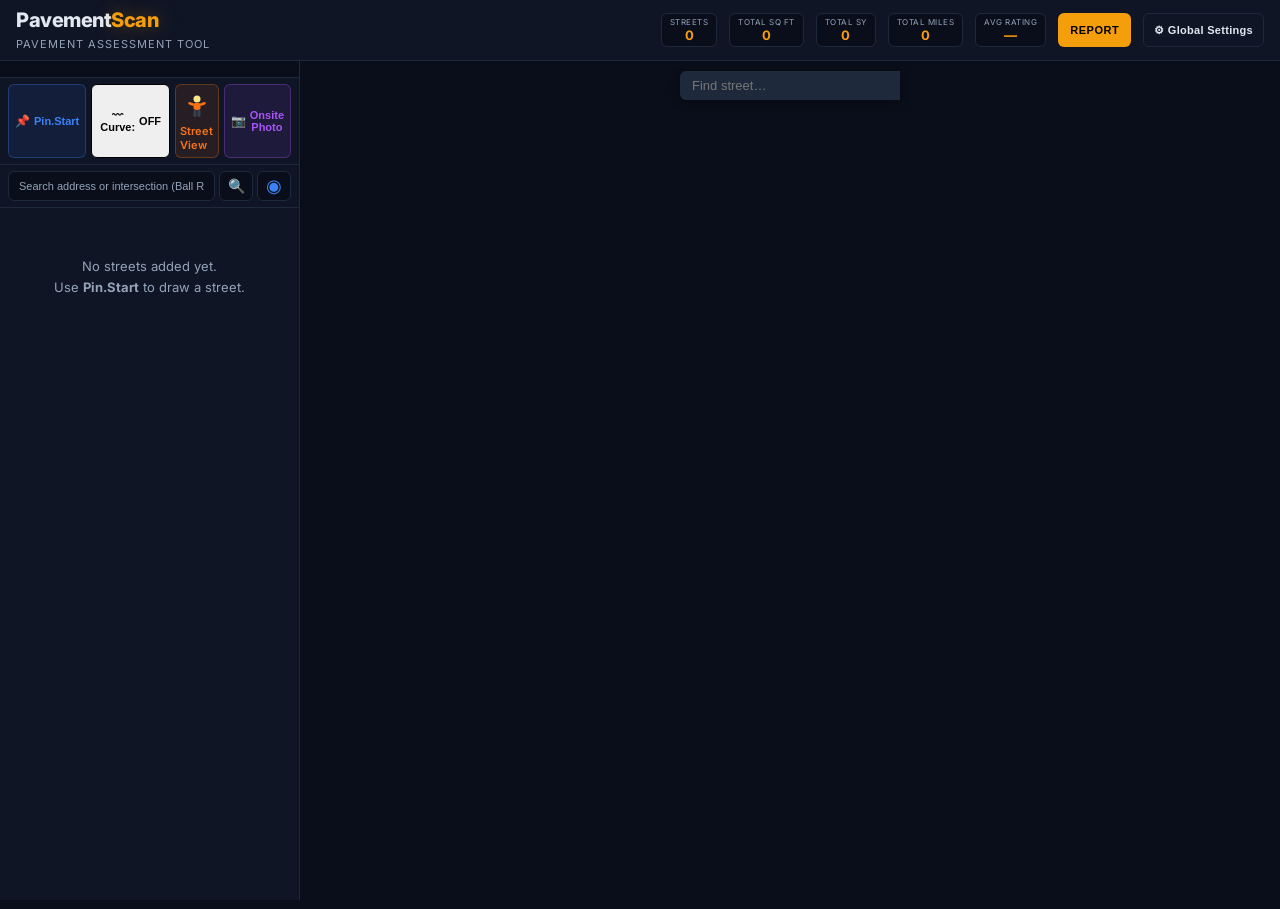
==== index.html @ f08aa3e0 "v260: polyline color updates immediately when scan finishes — no longer requires clicking another st" ====
<!DOCTYPE html>
<html lang="en">
<head>
  <meta charset="UTF-8">
  <meta name="viewport" content="width=device-width, initial-scale=1.0">
  <title>PavementScan</title>
  <link rel="stylesheet" href="style.css?v=184">
  <link rel="preconnect" href="https://fonts.googleapis.com">
  <link href="https://fonts.googleapis.com/css2?family=Inter:wght@400;500;600;700;800&display=swap" rel="stylesheet">
</head>
<body>

  <!-- ─── LOGIN SCREEN ─────────────────────────────────────── -->
  <div id="login-screen">
    <div class="login-box">
      <h2>Pavement<em>Scan</em></h2>
      <p class="login-sub">Pavement Assessment Tool</p>
      <div class="login-form">
        <input type="text" id="login-user" placeholder="Username" autocomplete="username">
        <input type="password" id="login-pass" placeholder="Passcode" autocomplete="current-password" onkeydown="if(event.key==='Enter')doLogin()">
        <div id="login-error" class="login-error hidden">Incorrect username or passcode.</div>
        <button onclick="doLogin()">Enter</button>
      </div>
    </div>
  </div>

  <!-- ─── HEADER ──────────────────────────────────────────── -->
  <header id="app-header">
    <div class="header-left">
      <h1>Pavement<em>Scan</em></h1>
      <span class="header-sub">Pavement Assessment Tool</span>
    </div>
    <div class="header-right">
      <div class="stat-pill" id="stat-streets">
        <span class="stat-label">Streets</span>
        <span class="stat-value" id="total-streets">0</span>
      </div>
      <div class="stat-pill" id="stat-sqft">
        <span class="stat-label">Total Sq Ft</span>
        <span class="stat-value" id="total-sqft">0</span>
      </div>
      <div class="stat-pill" id="stat-sy">
        <span class="stat-label">Total SY</span>
        <span class="stat-value" id="total-sy">0</span>
      </div>
      <div class="stat-pill" id="stat-miles">
        <span class="stat-label">Total Miles</span>
        <span class="stat-value" id="total-miles">0</span>
      </div>
      <div class="stat-pill" id="stat-rating">
        <span class="stat-label">Avg Rating</span>
        <span class="stat-value" id="avg-rating">—</span>
      </div>
      <button class="btn-report" onclick="generateProjectReport()" title="Generate project report">Report</button>
      <button class="btn-global-settings" onclick="openGlobalSettings()" title="Global AI settings">&#9881; Global Settings</button>
    </div>
  </header>

  <!-- ─── REPORT MODAL ───────────────────────────────────── -->
  <div id="report-overlay" class="modal-overlay hidden" onclick="closeReport(event)">
    <div class="modal report-modal" onclick="event.stopPropagation()">
      <button class="btn-close" onclick="closeReport()" style="position:absolute;top:10px;right:14px;">&times;</button>
      <h3 id="report-title">Project Report</h3>
      <div id="report-content" class="report-content">Generating report...</div>
    </div>
  </div>

  <!-- ─── GLOBAL SETTINGS MODAL ───────────────────────────── -->
  <div id="global-settings-overlay" class="modal-overlay hidden" onclick="closeGlobalSettings(event)">
    <div class="modal global-settings-modal" onclick="event.stopPropagation()">
      <button class="btn-close" onclick="closeGlobalSettings()" style="position:absolute;top:10px;right:14px;">&times;</button>
      <h3>&#9881; Global Settings</h3>
      <p class="global-settings-sub">These apply to every project and every scan.</p>
      <div class="form-group" style="margin-top:16px">
        <label>Global AI Instructions</label>
        <p style="font-size:11px;color:var(--text-muted);margin:4px 0 8px">Your personal grading standards — injected into every scan across all projects.</p>
        <textarea id="global-ai-notes-input" class="ai-notes-input" rows="5" placeholder="e.g. Always rate alligator cracking as LVL 4 even if it's a small patch. Faded striping alone is not enough to bump a rating."></textarea>
      </div>
      <div class="modal-actions" style="margin-top:16px">
        <button class="btn-secondary" onclick="closeGlobalSettings()">Cancel</button>
        <button class="btn-primary" onclick="saveGlobalSettings()">Save</button>
      </div>
    </div>
  </div>

  <!-- ─── REFINE AI MODAL ──────────────────────────────────── -->
  <div id="refine-ai-overlay" class="modal-overlay hidden" onclick="closeRefineAIModal(event)">
    <div class="modal refine-ai-modal" onclick="event.stopPropagation()">
      <button class="btn-close" onclick="closeRefineAIModal()" style="position:absolute;top:10px;right:14px;">&times;</button>
      <h3>Refine AI Calibration</h3>
      <div id="refine-ai-loading" class="refine-ai-loading">
        <div class="scan-spinner"></div>
        <p>Analyzing your corrections and generating rules...</p>
      </div>
      <div id="refine-ai-rules" class="hidden"></div>
    </div>
  </div>

  <!-- ─── MAIN LAYOUT ────────────────────────────────────── -->
  <main id="app-main">

    <!-- LEFT PANEL -->
    <aside id="street-panel">
      <div class="project-bar" id="project-selector"></div>
      <div class="quick-actions">
        <button class="qa-btn qa-highlight" id="btn-pin" onclick="startFreeHighlight()" title="Draw a street — click start then end">
          <span class="qa-icon">&#128204;</span> <span id="btn-pin-label">Pin.Start</span>
        </button>
        <button class="qa-btn" id="btn-curve-toggle" onclick="toggleCurveMode()" title="Curve mode — click multiple points along a curved street" style="font-size:11px;padding:4px 8px;">
          〰 Curve: <span id="curve-mode-label">OFF</span>
        </button>
        <div class="qa-btn qa-worker" id="sv-worker" title="Drag onto the map to open Street View">
          <svg width="22" height="32" viewBox="0 0 22 32" fill="none" xmlns="http://www.w3.org/2000/svg">
            <circle cx="11" cy="9" r="3.5" fill="#fde68a"/>
            <rect x="2" y="13.5" width="6" height="2.5" rx="1.25" fill="#f97316" transform="rotate(20,7.5,14.75)"/>
            <rect x="14" y="13.5" width="6" height="2.5" rx="1.25" fill="#f97316" transform="rotate(-20,14.5,14.75)"/>
            <rect x="7.5" y="13" width="7" height="7" rx="2" fill="#f97316"/>
            <rect x="7.5" y="19.5" width="3" height="7.5" rx="1.5" fill="#374151"/>
            <rect x="11.5" y="19.5" width="3" height="7.5" rx="1.5" fill="#374151"/>
          </svg>
          <span>Street View</span>
        </div>
        <button class="qa-btn qa-photo" onclick="startFreePhoto()" title="Take a crack photo">
          <span class="qa-icon">&#128247;</span> Onsite Photo
        </button>
      </div>
      <div id="highlight-bar" class="highlight-bar hidden">
        <span id="highlight-bar-text">Click the START of a street</span>
        <button id="btn-finish-line" class="btn-cancel-highlight" onclick="finishMultiPointDraw()" style="background:#22c55e;color:#fff;display:none">Finish Line</button>
        <button class="btn-cancel-highlight" onclick="cancelHighlight()">Cancel</button>
      </div>
      <div id="order-bar" class="order-bar hidden">
        <div id="order-bar-main" style="display:flex;align-items:center;justify-content:space-between;width:100%;gap:6px">
          <span id="order-bar-text">Click — Stop #1  |  Right-click — half stop</span>
          <button class="btn-cancel-highlight" onclick="cancelOrderMode()">Done</button>
        </div>
        <div id="order-note-row" class="hidden" style="width:100%;margin-top:6px">
          <div id="order-note-label" style="font-size:10px;margin-bottom:4px;opacity:0.8"></div>
          <div style="display:flex;gap:4px">
            <input id="order-note-input" type="text" placeholder="Why this next? (optional)" maxlength="120"
              style="flex:1;background:rgba(245,158,11,0.1);border:1px solid rgba(245,158,11,0.4);border-radius:4px;color:#fff;font-size:11px;padding:4px 7px;outline:none"
              onkeydown="if(event.key==='Enter')saveOrderNote();if(event.key==='Escape')skipOrderNote()">
            <button onclick="saveOrderNote()" style="background:#f59e0b;border:none;color:#000;border-radius:4px;padding:4px 8px;font-size:11px;font-weight:700;cursor:pointer">Save</button>
            <button onclick="skipOrderNote()" style="background:none;border:1px solid rgba(245,158,11,0.4);color:#f59e0b;border-radius:4px;padding:4px 8px;font-size:11px;cursor:pointer">Skip</button>
          </div>
        </div>
      </div>
      <div class="search-bar">
        <input type="text" id="search-input" placeholder="Search address or intersection (Ball Rd &amp; Harbor Blvd)" onkeydown="if(event.key==='Enter')searchLocation()">
        <button class="btn-search" onclick="searchLocation()" title="Search">&#128269;</button>
        <button class="btn-nearme" onclick="goToMyLocation()" title="Near Me">&#9673;</button>
      </div>
      <div id="street-list" class="street-list">
        <div class="empty-state">No streets added yet.<br>Use <strong>Pin.Start</strong> to draw a street.</div>
      </div>
    </aside>

    <!-- CENTER — Map -->
    <section id="map-container">
      <div id="map"></div>
      <div id="map-street-search" style="position:absolute;top:10px;left:50%;transform:translateX(-50%);z-index:5;display:flex;gap:0;">
        <input id="map-street-search-input" type="text" placeholder="Find street…" oninput="mapStreetSearch(this.value)" onkeydown="if(event.key==='Escape'){this.value='';mapStreetSearch('');}else if(event.key==='Enter'){const r=document.querySelector('#map-street-search-results div');if(r)r.click();}" style="width:220px;padding:7px 12px;border-radius:6px 0 0 6px;border:none;background:#1e293b;color:#f1f5f9;font-size:13px;outline:none;box-shadow:0 2px 8px rgba(0,0,0,0.4);">
        <div id="map-street-search-results" style="position:absolute;top:100%;left:0;right:0;background:#1e293b;border-radius:0 0 6px 6px;overflow:hidden;box-shadow:0 4px 12px rgba(0,0,0,0.5);display:none;max-height:240px;overflow-y:auto;"></div>
      </div>
      <div id="streetview-panel" class="hidden">
        <div id="streetview-pano"></div>
        <div class="sv-toolbar">
          <button id="btn-close-sv" class="btn-close-sv" onclick="closeStreetViewPanel()">&#8592; Back to Map</button>
          <div id="sv-snap-btns">
            <button class="btn-sv-snap" onclick="snapStreetView(false)" title="Snap this view as a photo">&#128247; Snap Photo</button>
            <button class="btn-sv-snap btn-sv-snap-rr" onclick="snapStreetView(true)" title="Snap this view as an R&R photo">&#128247; Snap R&amp;R</button>
          </div>
          <button id="btn-sv-replace" class="btn-sv-snap btn-sv-replace hidden" onclick="snapRetake()" title="Replace the scan photo with this view">&#8617; Replace Photo</button>
        </div>
      </div>

  <!-- ─── SV SNAP MODAL ────────────────────────────────────── -->
  <div id="snap-overlay" class="modal-overlay hidden" onclick="closeSnapModal(event)">
    <div class="modal snap-review-modal" onclick="event.stopPropagation()">
      <button class="btn-close" onclick="closeSnapModal()" style="position:absolute;top:10px;right:14px;">&times;</button>
      <h3 id="snap-modal-title">Snap Photo</h3>
      <img id="snap-preview" src="" alt="Snap preview" class="snap-preview-img">
      <div class="form-group" style="margin-top:12px">
        <label>Rating</label>
        <select id="snap-rating">
          <option value="">— No rating —</option>
          <option value="level-1">LVL 1 — Good condition</option>
          <option value="level-2">LVL 2 — Light cracks</option>
          <option value="level-3">LVL 3 — Heavy cracks</option>
          <option value="level-4">LVL 4 — Alligator cracking</option>
        </select>
      </div>
      <div class="form-group">
        <label>Note (optional)</label>
        <textarea id="snap-note" rows="2" placeholder="e.g. Deep crack at driveway approach"></textarea>
      </div>
      <div class="modal-actions">
        <button class="btn-secondary" onclick="closeSnapModal()">Cancel</button>
        <button class="btn-primary" id="snap-save-btn" onclick="saveSnap()">Save to Street</button>
      </div>
    </div>
  </div>
    </section>

    <!-- RIGHT PANEL — Street Detail -->
    <aside id="detail-panel" class="hidden">
      <button class="btn-close" onclick="closeDetailPanel()">&times;</button>
      <div id="detail-content"></div>
    </aside>

  </main>

  <!-- ─── PHOTO LIGHTBOX ───────────────────────────────────── -->
  <div id="photo-lightbox" class="lightbox hidden" onclick="closeLightbox()">
    <div class="lightbox-inner" onclick="event.stopPropagation()">
      <button class="lightbox-close" onclick="closeLightbox()">&times;</button>
      <img id="lightbox-img" src="" alt="">
      <div id="lightbox-label" class="lightbox-label"></div>
      <div class="lightbox-rating">
        <span class="lightbox-rating-label">Rating:</span>
        <select id="lightbox-rating-select" onchange="lightboxSetRating(this.value)">
          <option value="">— Not rated —</option>
          <option value="level-1">LVL 1 — Good</option>
          <option value="level-2">LVL 2 — Light cracks</option>
          <option value="level-3">LVL 3 — Heavy cracks</option>
          <option value="level-4">LVL 4 — Alligator</option>
        </select>
      </div>
      <div id="lightbox-calibration-reason" class="hidden"></div>
      <div id="lightbox-note-row" class="lightbox-note-row hidden">
        <textarea id="lightbox-note-input" class="lightbox-note-input" rows="2" placeholder="Add a note..."></textarea>
        <button class="btn-primary" style="margin-top:6px;width:100%;font-size:12px;padding:7px" onclick="lightboxSaveNote()">Save Note</button>
      </div>
      <div class="lightbox-nav">
        <button id="lightbox-retake" class="lightbox-retake hidden" onclick="lightboxRetakePhoto()" title="Retake Photo">&#8635;</button>
        <button onclick="lightboxNav(-1)">&#8592;</button>
        <span id="lightbox-count"></span>
        <button onclick="lightboxNav(1)">&#8594;</button>
        <button id="lightbox-delete" class="lightbox-delete hidden" onclick="lightboxDeletePhoto()" title="Delete Photo">&#128465;</button>
      </div>
    </div>
  </div>

  <!-- ─── IMPORT STREET LIST MODAL ───────────────────────── -->
  <div id="import-overlay" class="modal-overlay hidden" onclick="closeImportModal(event)">
    <div class="modal" onclick="event.stopPropagation()" style="max-width:480px">
      <button class="btn-close" onclick="closeImportModal()" style="position:absolute;top:10px;right:14px;">&times;</button>
      <h3>&#8595; Import Street List</h3>
      <div class="form-group">
        <label>City &amp; State</label>
        <input type="text" id="import-city" placeholder="e.g. Mill Valley, CA" style="width:100%">
      </div>
      <!-- PDF Drop Zone -->
      <div id="import-drop-zone"
        ondragover="event.preventDefault();this.classList.add('drag-over')"
        ondragleave="this.classList.remove('drag-over')"
        ondrop="handleImportDrop(event)">
        <div id="import-drop-content">
          <span style="font-size:28px">📄</span>
          <div style="font-weight:600;margin:6px 0 2px">Drop PDF here</div>
          <div style="font-size:11px;color:var(--text-muted)">AI will read it and extract the street names</div>
        </div>
        <div id="import-drop-loading" class="hidden" style="text-align:center;padding:8px 0">
          <div class="scan-spinner" style="width:24px;height:24px;border-width:3px;margin:0 auto 8px"></div>
          <div id="import-drop-status" style="font-size:12px;color:var(--text-muted)">Reading PDF…</div>
        </div>
      </div>
      <div style="text-align:center;font-size:11px;color:var(--text-muted);margin:8px 0">— or paste manually —</div>
      <div class="form-group" style="margin-bottom:8px">
        <label id="import-list-label" style="color:var(--text-muted)">Street Names</label>
        <div id="import-review-notice" class="hidden" style="background:rgba(245,158,11,0.12);border:1px solid rgba(245,158,11,0.4);border-radius:6px;padding:8px 10px;margin-bottom:8px;font-size:12px;color:#f59e0b;">
          ✓ AI found these streets. Review the list — delete any that look wrong — then hit <strong>Import Streets</strong>.
        </div>
        <textarea id="import-list" rows="8" placeholder="Elm Ave&#10;Catalpa Ave&#10;Walnut Ave&#10;Miller Ave&#10;..." style="font-size:12px;font-family:monospace"></textarea>
      </div>
      <div id="import-progress" class="hidden" style="margin-bottom:12px">
        <div style="background:var(--bg-dark);border-radius:4px;height:6px;overflow:hidden;margin-bottom:6px">
          <div id="import-progress-bar" style="height:100%;background:#6366f1;width:0%;transition:width 0.3s"></div>
        </div>
        <p id="import-progress-text" style="font-size:11px;color:var(--text-muted);margin:0"></p>
      </div>
      <div class="modal-actions">
        <button class="btn-secondary" onclick="closeImportModal()">Cancel</button>
        <button class="btn-primary" id="import-btn" onclick="runImportList()" style="background:#6366f1;border-color:#6366f1">Import Streets</button>
      </div>
    </div>
  </div>

  <!-- ─── ADD STREET MODAL ────────────────────────────────── -->
  <div id="modal-overlay" class="modal-overlay hidden" onclick="closeModal(event)">
    <div class="modal" onclick="event.stopPropagation()">
      <h3>Add Street</h3>
      <div class="form-group">
        <label for="input-street-name">Street Name</label>
        <input type="text" id="input-street-name" placeholder="e.g. 1200 W Ball Rd, Anaheim, CA">
      </div>
      <div class="form-group">
        <label for="input-length">Length (ft)</label>
        <input type="number" id="input-length" placeholder="e.g. 500">
      </div>
      <p class="form-hint">Width is auto-detected from road type — no need to enter it.</p>
      <div class="form-group">
        <label for="input-notes">Notes (optional)</label>
        <textarea id="input-notes" rows="2" placeholder="Parking lot, residential, etc."></textarea>
      </div>
      <div class="modal-actions">
        <button class="btn-secondary" onclick="closeModal()">Cancel</button>
        <button class="btn-primary" id="btn-save-street" onclick="saveStreet()">Add &amp; Scan</button>
      </div>
    </div>
  </div>

  <!-- ─── NAME STREET PROMPT ────────────────────────────────── -->
  <div id="name-prompt-overlay" class="modal-overlay hidden" onclick="closeNamePrompt(event)">
    <div class="modal" onclick="event.stopPropagation()" style="max-width:340px">
      <h3>Name This Street</h3>
      <p style="font-size:13px;color:var(--text-muted);margin-bottom:12px">What street did you just highlight?</p>
      <div class="form-group">
        <input type="text" id="name-prompt-input" placeholder="e.g. Katella Avenue" onkeydown="if(event.key==='Enter')confirmStreetName()">
      </div>
      <div class="modal-actions">
        <button class="btn-secondary" onclick="closeNamePrompt()">Cancel</button>
        <button class="btn-primary" onclick="confirmStreetName()">Save Name</button>
      </div>
    </div>
  </div>

  <!-- ─── SCANNING MODAL ─────────────────────────────────── -->
  <div id="scan-overlay" class="modal-overlay hidden" style="display:none">
    <div class="modal scan-modal">
      <div class="scan-spinner"></div>
      <h3>Scanning Street View...</h3>
      <p id="scan-status">Pulling imagery and analyzing pavement condition</p>
    </div>
  </div>

  <!-- ─── SCRIPTS ─────────────────────────────────────────── -->
  <script src="app.js?v=228"></script>
  <script async defer
    src="https://maps.googleapis.com/maps/api/js?key=AIzaSyALUzyaUCMmtVah_gcnoe-g2VGeezsPkZ8&callback=initMap&loading=async&libraries=marker">
  </script>

</body>
</html>
---- style.css ----
/* ================================================================
   PAVESCAN — Styles
   Pavement assessment tool for crack seal & slurry seal companies
   ================================================================ */

/* ─── VARIABLES ───────────────────────────────────────────── */
:root {
  --bg-dark: #0a0e1a;
  --bg-card: #111827;
  --bg-panel: #0f1525;
  --border: #1e293b;
  --text: #e2e8f0;
  --text-dim: #94a3b8;
  --accent: #f59e0b;
  --accent-glow: rgba(245, 158, 11, 0.4);
  --green: #22c55e;
  --yellow: #eab308;
  --orange: #f97316;
  --red: #ef4444;
  --radius: 12px;
  --radius-sm: 8px;
}

/* ─── RESET & BASE ────────────────────────────────────────── */
*, *::before, *::after { box-sizing: border-box; margin: 0; padding: 0; }

/* ─── LOGIN SCREEN ─────────────────────────────────────────── */
#login-screen {
  display: none;
  position: fixed;
  inset: 0;
  background: var(--bg-dark);
  z-index: 9999;
  align-items: center;
  justify-content: center;
}
.login-box {
  background: var(--card);
  border: 1px solid var(--border);
  border-radius: 16px;
  padding: 40px 36px;
  width: 320px;
  text-align: center;
  box-shadow: 0 0 40px rgba(59,130,246,0.15);
}
.login-box h2 {
  font-size: 22px;
  font-weight: 800;
  color: var(--text);
  margin-bottom: 4px;
}
.login-box h2 em { color: var(--accent); font-style: normal; }
.login-sub {
  font-size: 12px;
  color: var(--text-dim);
  margin-bottom: 28px;
  letter-spacing: 0.05em;
  text-transform: uppercase;
}
.login-form {
  display: flex;
  flex-direction: column;
  gap: 12px;
}
.login-form input {
  background: var(--bg-dark);
  border: 1px solid var(--border);
  border-radius: 8px;
  color: var(--text);
  padding: 10px 14px;
  font-size: 14px;
  outline: none;
}
.login-form input:focus { border-color: var(--accent); }
.login-form button {
  background: var(--accent);
  color: #000;
  border: none;
  border-radius: 8px;
  padding: 11px;
  font-size: 14px;
  font-weight: 700;
  cursor: pointer;
  margin-top: 4px;
}
.login-form button:hover { opacity: 0.9; }
.login-error {
  color: #ef4444;
  font-size: 12px;
  text-align: center;
}

html {
  height: 100%;
  overflow: hidden;
}
body {
  font-family: 'Inter', system-ui, sans-serif;
  background: var(--bg-dark);
  color: var(--text);
  height: 100%;
  overflow: hidden;
}
::-webkit-scrollbar { width: 5px; }
::-webkit-scrollbar-track { background: transparent; }
::-webkit-scrollbar-thumb { background: rgba(255,255,255,0.12); border-radius: 3px; }

/* ─── HEADER ──────────────────────────────────────────────── */
#app-header {
  display: flex;
  align-items: center;
  justify-content: space-between;
  padding: 8px 16px;
  background: var(--bg-panel);
  border-bottom: 1px solid var(--border);
  flex-wrap: wrap;
  gap: 8px;
}
#app-header h1 {
  font-size: 20px;
  font-weight: 800;
  letter-spacing: -0.5px;
}
#app-header h1 em {
  font-style: normal;
  color: var(--accent);
  text-shadow: 0 0 20px var(--accent-glow);
}
.header-sub {
  font-size: 11px;
  color: var(--text-dim);
  text-transform: uppercase;
  letter-spacing: 1px;
}
.header-right {
  display: flex;
  gap: 12px;
}
.stat-pill {
  display: flex;
  flex-direction: column;
  align-items: center;
  background: var(--bg-dark);
  border: 1px solid var(--border);
  border-radius: 6px;
  padding: 3px 8px;
  min-width: 55px;
}
.stat-label {
  font-size: 8px;
  color: var(--text-dim);
  text-transform: uppercase;
  letter-spacing: 0.5px;
}
.stat-value {
  font-size: 13px;
  font-weight: 700;
  color: var(--accent);
}

/* ─── MAIN LAYOUT ─────────────────────────────────────────── */
#app-main {
  display: flex;
  height: calc(100vh - 52px);
  overflow: hidden;
}

/* ─── STREET PANEL (LEFT) ─────────────────────────────────── */
#street-panel {
  width: 300px;
  min-width: 260px;
  background: var(--bg-panel);
  border-right: 1px solid var(--border);
  display: flex;
  flex-direction: column;
  overflow: hidden;
  height: 100%;
}

/* ─── PANEL TABS ───────────────────────────────────────────── */
.panel-tabs {
  display: flex;
  border-bottom: 1px solid var(--border);
  flex-shrink: 0;
}
.panel-tab {
  flex: 1;
  padding: 10px 0;
  background: none;
  border: none;
  border-bottom: 2px solid transparent;
  color: var(--text-muted);
  font-size: 12px;
  font-weight: 600;
  cursor: pointer;
  letter-spacing: 0.03em;
  transition: color 0.15s, border-color 0.15s;
}
.panel-tab:hover { color: var(--text); }
.panel-tab.active {
  color: var(--accent);
  border-bottom-color: var(--accent);
}
.panel-tab-content {
  display: flex;
  flex-direction: column;
  flex: 1;
  overflow-y: auto;
  min-height: 0;
}
.panel-tab-content.hidden { display: none; }

/* ─── NEEDS PINNING SECTION ────────────────────────────────── */
.needs-pinning-header {
  font-size: 10px;
  font-weight: 700;
  letter-spacing: 0.06em;
  text-transform: uppercase;
  color: #f59e0b;
  padding: 8px 10px 4px;
}
.on-map-header {
  font-size: 10px;
  font-weight: 700;
  letter-spacing: 0.06em;
  text-transform: uppercase;
  color: var(--text-muted);
  padding: 8px 10px 4px;
  border-top: 1px solid var(--border);
}
/* ─── PROJECT SELECTOR ─────────────────────────────────────── */
.project-bar {
  padding: 8px;
  border-bottom: 1px solid var(--border);
  background: var(--bg-dark);
}
.project-row {
  display: flex;
  align-items: center;
  gap: 4px;
}
#project-dropdown {
  flex: 1;
  background: var(--bg-card);
  border: 1px solid var(--border);
  border-radius: 6px;
  padding: 6px 8px;
  color: var(--text);
  font-size: 12px;
  font-weight: 600;
  outline: none;
  cursor: pointer;
  min-width: 0;
}
#project-dropdown:focus { border-color: var(--accent); }
.btn-project-action {
  background: var(--bg-card);
  border: 1px solid var(--border);
  border-radius: 6px;
  color: var(--text-dim);
  font-size: 10px;
  padding: 4px 8px;
  cursor: pointer;
  white-space: nowrap;
  font-weight: 500;
}
.btn-project-action:hover { border-color: var(--accent); color: var(--accent); }
.btn-project-delete:hover { border-color: var(--red); color: var(--red); }
.settings-collapse-bar {
  display: flex;
  justify-content: space-between;
  align-items: center;
  padding: 5px 10px;
  font-size: 11px;
  color: var(--text-dim);
  background: var(--bg-dark);
  border-top: 1px solid var(--border);
  border-bottom: 1px solid var(--border);
  cursor: pointer;
  user-select: none;
}
.settings-collapse-bar:hover { color: var(--accent); }
.advanced-toggle-bar {
  display: flex;
  justify-content: space-between;
  align-items: center;
  padding: 5px 10px;
  font-size: 11px;
  color: var(--text-dim);
  border-top: 1px solid var(--border);
  cursor: pointer;
  user-select: none;
}
.advanced-toggle-bar:hover { color: var(--accent); }
.photo-settings-row {
  display: flex;
  gap: 6px;
  padding: 8px 10px;
  border-bottom: 1px solid var(--border);
}
.photo-setting-card {
  flex: 1;
  background: var(--bg-dark);
  border: 1px solid var(--border);
  border-radius: var(--radius-sm);
  padding: 8px 6px;
  display: flex;
  flex-direction: column;
  align-items: center;
  gap: 6px;
}
.photo-setting-label {
  font-size: 9px;
  color: var(--text-dim);
  text-transform: uppercase;
  letter-spacing: 0.4px;
  white-space: nowrap;
}
.photo-stepper {
  display: flex;
  align-items: center;
  gap: 6px;
}
.photo-step-btn {
  background: var(--bg-dark);
  border: 1px solid var(--border);
  color: var(--text-dim);
  border-radius: 4px;
  width: 20px;
  height: 20px;
  font-size: 13px;
  line-height: 1;
  cursor: pointer;
  display: flex;
  align-items: center;
  justify-content: center;
  flex-shrink: 0;
}
.photo-step-btn:hover { border-color: var(--accent); color: var(--accent); }
.photo-settings-default {
  font-size: 10px;
  color: var(--text-dim);
  padding: 2px 10px 6px;
  opacity: 0.6;
}
.photo-setting-val {
  font-size: 14px;
  font-weight: 700;
  color: var(--accent);
  min-width: 40px;
  text-align: center;
}

.project-toggles {
  display: flex;
  flex-wrap: wrap;
  gap: 6px;
  margin-top: 6px;
}
.ai-notes-row {
  margin-top: 6px;
  display: flex;
  flex-direction: column;
  gap: 4px;
}
.ai-notes-label {
  color: var(--text-dim);
  font-size: 10px;
  font-weight: 500;
}
.ai-notes-input {
  background: var(--bg-dark);
  border: 1px solid var(--border);
  border-radius: 6px;
  color: var(--text);
  font-size: 11px;
  font-family: inherit;
  padding: 6px 8px;
  resize: vertical;
  min-height: 44px;
  outline: none;
  transition: border-color 0.15s;
}
.ai-notes-input:focus { border-color: var(--accent); }
.ai-notes-input::placeholder { color: var(--text-dim); }
/* ─── CALIBRATION ───────────────────────────────────────── */
.calib-bar {
  display: flex;
  align-items: center;
  justify-content: space-between;
  margin-top: 6px;
  padding: 6px 10px;
  background: var(--bg-dark);
  border: 1px solid var(--border);
  border-radius: 6px;
  gap: 8px;
}
.calib-bar-label {
  font-size: 10px;
  color: var(--text-dim);
  flex: 1;
}
.calib-bar-actions { display: flex; gap: 6px; }
.btn-calib-refine, .btn-calib-clear {
  font-size: 10px;
  font-weight: 600;
  padding: 3px 10px;
  border-radius: 4px;
  cursor: pointer;
  border: 1px solid;
  background: none;
}
.btn-calib-refine { border-color: var(--accent); color: var(--accent); }
.btn-calib-refine:hover { background: rgba(99,102,241,0.12); }
.btn-calib-clear { border-color: var(--border); color: var(--text-muted); }
.btn-calib-clear:hover { border-color: #ef4444; color: #ef4444; }
.calib-reason-box {
  background: var(--bg-card);
  border: 1px solid var(--accent);
  border-radius: 8px;
  padding: 10px 12px;
  margin: 8px 0;
  display: flex;
  flex-direction: column;
  gap: 8px;
}
.calib-reason-label { font-size: 11px; color: var(--text-muted); font-weight: 500; }
.calib-reason-input {
  background: var(--bg-dark);
  border: 1px solid var(--border);
  border-radius: 6px;
  color: var(--text);
  font-size: 11px;
  font-family: inherit;
  padding: 6px 8px;
  resize: none;
  outline: none;
}
.calib-reason-input:focus { border-color: var(--accent); }
.calib-reason-actions { display: flex; gap: 8px; }
/* Refine AI modal */
.refine-ai-modal { max-width: 500px; width: 92%; }
.refine-ai-loading { display: flex; flex-direction: column; align-items: center; gap: 12px; padding: 20px 0; }
.refine-ai-loading p { font-size: 13px; color: var(--text-muted); }
.refine-ai-subtitle { font-size: 12px; color: var(--text-muted); margin-bottom: 12px; }
.refine-rule-row {
  display: flex;
  align-items: center;
  gap: 8px;
  margin-bottom: 8px;
}
.refine-rule-input {
  flex: 1;
  background: var(--bg-dark);
  border: 1px solid var(--border);
  border-radius: 6px;
  color: var(--text);
  font-size: 12px;
  font-family: inherit;
  padding: 7px 10px;
  outline: none;
}
.refine-rule-input:focus { border-color: var(--accent); }
.refine-rule-delete {
  background: none;
  border: none;
  color: var(--text-muted);
  cursor: pointer;
  font-size: 14px;
  padding: 4px;
  flex-shrink: 0;
}
.refine-rule-delete:hover { color: #ef4444; }
.refine-ai-actions { display: flex; gap: 10px; margin-top: 14px; }
.toggle-pill {
  flex: 1 1 calc(50% - 3px);
  max-width: calc(50% - 3px);
  display: flex;
  align-items: center;
  justify-content: space-between;
  gap: 6px;
  padding: 5px 10px;
  border-radius: 6px;
  border: 1px solid var(--border);
  cursor: pointer;
  background: var(--bg-card);
  min-width: 0;
  overflow: hidden;
}
.toggle-pill:hover { border-color: var(--accent); }
.toggle-pill-full { flex: 1 1 100%; width: 100%; max-width: 100%; }
.model-pill { flex: 1 1 100%; max-width: 100%; }
.model-pill .toggle-label { flex-shrink: 0; overflow: visible; text-overflow: unset; }
.toggle-label {
  color: var(--text-dim);
  font-size: 10px;
  font-weight: 500;
  white-space: nowrap;
  overflow: hidden;
  text-overflow: ellipsis;
  flex-shrink: 1;
  min-width: 0;
}
.toggle-value {
  font-weight: 700;
  padding: 1px 6px;
  border-radius: 3px;
  font-size: 9px;
}
.wc-on { background: rgba(34,197,94,0.2); color: #22c55e; }
.wc-off { background: rgba(239,68,68,0.2); color: #ef4444; }
.toggle-on { background: rgba(34,197,94,0.2); color: #22c55e; }
.toggle-off { background: rgba(239,68,68,0.2); color: #ef4444; }
.model-pill { cursor: default; }
.model-pill:hover { border-color: var(--accent); }
.model-select {
  background: rgba(245,166,35,0.15);
  border: none;
  color: var(--accent);
  font-size: 9px;
  font-weight: 700;
  padding: 1px 4px;
  border-radius: 3px;
  cursor: pointer;
  outline: none;
}

.panel-header {
  display: flex;
  align-items: center;
  justify-content: space-between;
  padding: 8px 12px;
  border-bottom: 1px solid var(--border);
}
.panel-header h2 {
  font-size: 14px;
  font-weight: 600;
}
.panel-header .btn-primary {
  padding: 5px 10px;
  font-size: 11px;
}
/* ─── SEARCH BAR ──────────────────────────────────────────── */
.search-bar {
  display: flex;
  gap: 4px;
  padding: 6px 8px;
  border-bottom: 1px solid var(--border);
}
.search-bar input {
  flex: 1;
  background: var(--bg-dark);
  border: 1px solid var(--border);
  border-radius: 6px;
  padding: 7px 10px;
  color: var(--text);
  font-size: 12px;
  outline: none;
  min-width: 0;
}
.search-bar input:focus {
  border-color: var(--accent);
}
.search-bar input::placeholder {
  color: var(--text-dim);
  font-size: 11px;
}
.btn-search, .btn-nearme {
  background: var(--bg-dark);
  border: 1px solid var(--border);
  border-radius: 6px;
  color: var(--text-dim);
  font-size: 14px;
  width: 34px;
  cursor: pointer;
  display: flex;
  align-items: center;
  justify-content: center;
}
.btn-search:hover { border-color: var(--accent); color: var(--accent); }
.btn-nearme {
  color: #3b82f6;
  font-size: 18px;
}
.btn-nearme:hover { border-color: #3b82f6; background: rgba(59,130,246,0.1); }

/* ─── QUICK ACTIONS ────────────────────────────────────────── */
.quick-actions {
  display: flex;
  gap: 5px;
  padding: 6px 8px;
  border-bottom: 1px solid var(--border);
}
.qa-btn {
  flex: 1;
  display: flex;
  align-items: center;
  justify-content: center;
  gap: 4px;
  padding: 6px 6px;
  border-radius: 6px;
  font-size: 11px;
  font-weight: 600;
  cursor: pointer;
  border: 1px solid;
  transition: background 0.2s;
}
.qa-icon { font-size: 12px; }
.qa-highlight {
  background: rgba(59,130,246,0.1);
  color: #3b82f6;
  border-color: rgba(59,130,246,0.3);
}
.qa-highlight:hover { background: rgba(59,130,246,0.2); }
.qa-highlight.qa-active {
  background: #3b82f6;
  color: #fff;
  border-color: #3b82f6;
  box-shadow: 0 0 12px rgba(59,130,246,0.5);
}
.qa-worker {
  background: rgba(249,115,22,0.1);
  color: #f97316;
  border-color: rgba(249,115,22,0.3);
  cursor: grab;
  flex-direction: column;
  gap: 2px;
  padding: 5px 4px;
  user-select: none;
}
.qa-worker:hover { background: rgba(249,115,22,0.2); }
.qa-worker:active { cursor: grabbing; }
.qa-worker.qa-active {
  border-color: #f97316;
  box-shadow: 0 0 12px rgba(249,115,22,0.5);
  background: rgba(249,115,22,0.15);
}
.qa-worker svg { display: block; margin: 0 auto; animation: worker-bob 2s ease-in-out infinite; }
@keyframes worker-bob {
  0%, 100% { transform: translateY(0); }
  50% { transform: translateY(-3px); }
}
.worker-ghost-inner {
  animation: worker-dangle 0.45s ease-in-out infinite;
  transform-origin: 50% 0%;
  display: block;
}
@keyframes worker-dangle {
  0%, 100% { transform: rotate(-6deg); }
  50% { transform: rotate(6deg); }
}
.qa-photo {
  background: rgba(168,85,247,0.1);
  color: #a855f7;
  border-color: rgba(168,85,247,0.3);
}
.qa-photo:hover { background: rgba(168,85,247,0.2); }

.highlight-bar {
  display: flex;
  align-items: center;
  justify-content: space-between;
  padding: 8px 10px;
  background: rgba(59,130,246,0.1);
  border-bottom: 1px solid rgba(59,130,246,0.3);
  font-size: 11px;
  color: #3b82f6;
  font-weight: 500;
  gap: 6px;
}
.highlight-bar-btns {
  display: flex;
  gap: 4px;
  flex-shrink: 0;
}
.btn-next-street {
  background: #22c55e;
  border: none;
  color: #fff;
  border-radius: 4px;
  padding: 4px 10px;
  font-size: 11px;
  font-weight: 600;
  cursor: pointer;
}
.btn-next-street:hover { background: #16a34a; }
.btn-cancel-highlight {
  background: none;
  border: 1px solid rgba(59,130,246,0.3);
  color: #3b82f6;
  border-radius: 4px;
  padding: 4px 10px;
  font-size: 11px;
  cursor: pointer;
}
.order-bar {
  display: flex;
  align-items: center;
  justify-content: space-between;
  padding: 8px 10px;
  background: rgba(245,158,11,0.1);
  border-bottom: 1px solid rgba(245,158,11,0.3);
  font-size: 11px;
  color: #f59e0b;
  font-weight: 500;
  gap: 6px;
}
.order-bar .btn-cancel-highlight {
  border-color: rgba(245,158,11,0.4);
  color: #f59e0b;
}

.street-list {
  flex: 1;
  overflow-y: auto;
  padding: 8px;
}
.street-list-back {
  font-size: 11px;
  color: var(--accent);
  cursor: pointer;
  padding: 6px 8px;
  margin-bottom: 4px;
  border-radius: 4px;
}
.street-list-back:hover {
  background: rgba(245,158,11,0.1);
}
.empty-state {
  text-align: center;
  color: var(--text-dim);
  font-size: 13px;
  padding: 40px 16px;
  line-height: 1.6;
}

/* ─── STREET CARD ─────────────────────────────────────────── */
.street-card {
  background: var(--bg-card);
  border: 1px solid var(--border);
  border-radius: var(--radius-sm);
  padding: 12px;
  margin-bottom: 6px;
  cursor: pointer;
  transition: border-color 0.2s, box-shadow 0.2s;
  position: relative;
}
.street-card-delete {
  position: absolute;
  top: 6px;
  right: 6px;
  background: none;
  border: none;
  color: var(--text-dim);
  font-size: 16px;
  cursor: pointer;
  padding: 0 4px;
  line-height: 1;
  opacity: 0;
  transition: opacity 0.2s;
}
.street-card:hover .street-card-delete { opacity: 1; }
.street-card-delete:hover { color: var(--red); }

.delete-confirm {
  background: rgba(239,68,68,0.08);
  border: 1px solid rgba(239,68,68,0.3);
  border-radius: var(--radius-sm);
  padding: 8px 12px;
  margin-bottom: 6px;
  display: flex;
  align-items: center;
  justify-content: space-between;
  font-size: 12px;
  color: var(--text);
}
.delete-confirm-btns {
  display: flex;
  gap: 6px;
}
.dc-yes {
  background: var(--red);
  color: #fff;
  border: none;
  padding: 4px 12px;
  border-radius: 4px;
  font-size: 11px;
  font-weight: 600;
  cursor: pointer;
}
.dc-no {
  background: none;
  color: var(--text-dim);
  border: 1px solid var(--border);
  padding: 4px 12px;
  border-radius: 4px;
  font-size: 11px;
  cursor: pointer;
}
.street-card:hover,
.street-card.active {
  border-color: var(--accent);
  box-shadow: 0 0 12px var(--accent-glow);
}
.street-card.street-card-level-1:hover,
.street-card.street-card-level-1.active { border-color: #22c55e; box-shadow: 0 0 14px rgba(34,197,94,0.35); }
.street-card.street-card-level-2:hover,
.street-card.street-card-level-2.active { border-color: #eab308; box-shadow: 0 0 14px rgba(234,179,8,0.35); }
.street-card.street-card-level-3:hover,
.street-card.street-card-level-3.active { border-color: #f97316; box-shadow: 0 0 14px rgba(249,115,22,0.35); }
.street-card.street-card-level-4:hover,
.street-card.street-card-level-4.active { border-color: #ef4444; box-shadow: 0 0 14px rgba(239,68,68,0.35); }
.street-card.street-card-done { opacity: 0.5; }
.street-card.street-card-done .street-card-name { color: #6b7280; text-decoration: line-through; }
.street-card.street-card-needs-pin { border-color: rgba(245,158,11,0.3); background: rgba(245,158,11,0.04); }
.street-card-name {
  font-size: 13px;
  font-weight: 600;
  margin-bottom: 6px;
  white-space: nowrap;
  overflow: hidden;
  text-overflow: ellipsis;
}
.street-card-city {
  font-size: 10px;
  color: var(--text-dim);
  margin-bottom: 4px;
}
.street-card-boundary {
  font-size: 10px;
  color: var(--orange);
  margin-bottom: 4px;
  font-weight: 500;
}
.street-card-warning {
  border-color: rgba(249,115,22,0.4) !important;
}
.street-card-weed {
  font-size: 10px;
  color: #22c55e;
  margin-bottom: 4px;
  font-weight: 500;
}
.street-card-meta {
  display: flex;
  justify-content: space-between;
  align-items: center;
  font-size: 11px;
  color: var(--text-dim);
}
.street-card-sqft {
  font-weight: 600;
  color: var(--text);
}
.street-card-treatment {
  font-size: 10px;
  font-weight: 600;
  margin-top: 4px;
  letter-spacing: 0.02em;
}
.rating-badge {
  padding: 2px 8px;
  border-radius: 10px;
  font-size: 10px;
  font-weight: 700;
  text-transform: uppercase;
  letter-spacing: 0.5px;
}
.rating-level-1, .rating-good { background: rgba(34,197,94,0.15); color: var(--green); }
.rating-level-2, .rating-fair { background: rgba(234,179,8,0.15); color: var(--yellow); }
.rating-level-3, .rating-poor { background: rgba(249,115,22,0.15); color: var(--orange); }
.rating-level-4, .rating-critical { background: rgba(239,68,68,0.15); color: var(--red); }
.rating-pending { background: rgba(148,163,184,0.15); color: var(--text-dim); }

/* ─── MAP ─────────────────────────────────────────────────── */
#map-container {
  flex: 1;
  position: relative;
}
#map {
  width: 100%;
  height: 100%;
}
#map.cursor-pin-start {
  cursor: url("data:image/svg+xml,%3Csvg xmlns='http://www.w3.org/2000/svg' width='16' height='16' viewBox='0 0 32 32'%3E%3Ccircle cx='16' cy='16' r='10' stroke='%2322c55e' stroke-width='2' fill='none'/%3E%3Cline x1='16' y1='4' x2='16' y2='12' stroke='%2322c55e' stroke-width='2'/%3E%3Cline x1='16' y1='20' x2='16' y2='28' stroke='%2322c55e' stroke-width='2'/%3E%3Cline x1='4' y1='16' x2='12' y2='16' stroke='%2322c55e' stroke-width='2'/%3E%3Cline x1='20' y1='16' x2='28' y2='16' stroke='%2322c55e' stroke-width='2'/%3E%3C/svg%3E") 8 8, crosshair;
}
#map.cursor-pin-end {
  cursor: url("data:image/svg+xml,%3Csvg xmlns='http://www.w3.org/2000/svg' width='16' height='16' viewBox='0 0 32 32'%3E%3Ccircle cx='16' cy='16' r='10' stroke='%23ef4444' stroke-width='2' fill='none'/%3E%3Cline x1='16' y1='4' x2='16' y2='12' stroke='%23ef4444' stroke-width='2'/%3E%3Cline x1='16' y1='20' x2='16' y2='28' stroke='%23ef4444' stroke-width='2'/%3E%3Cline x1='4' y1='16' x2='12' y2='16' stroke='%23ef4444' stroke-width='2'/%3E%3Cline x1='20' y1='16' x2='28' y2='16' stroke='%23ef4444' stroke-width='2'/%3E%3C/svg%3E") 8 8, crosshair;
}
#streetview-panel {
  position: absolute;
  inset: 0;
  z-index: 10;
  background: var(--bg-dark);
}
#streetview-pano {
  width: 100%;
  height: 100%;
}
.sv-toolbar {
  position: absolute;
  bottom: 16px;
  left: 50%;
  transform: translateX(-50%);
  z-index: 9999;
  display: flex;
  gap: 10px;
}
.btn-close-sv, .btn-sv-snap {
  background: rgba(15,15,20,0.82);
  color: var(--text);
  border: 1px solid rgba(255,255,255,0.12);
  padding: 8px 18px;
  border-radius: 999px;
  font-size: 12px;
  font-weight: 600;
  cursor: pointer;
  backdrop-filter: blur(6px);
  box-shadow: 0 2px 12px rgba(0,0,0,0.6);
  letter-spacing: 0.02em;
  transition: background 0.15s, border-color 0.15s;
}
.btn-close-sv:hover, .btn-sv-snap:hover {
  background: rgba(15,15,20,0.96);
  border-color: var(--accent);
  color: var(--accent);
}
.btn-sv-snap-rr {
  border-color: rgba(239,68,68,0.5);
  color: #ef4444;
}
.btn-sv-snap-rr:hover {
  background: rgba(239,68,68,0.15);
  border-color: #ef4444;
  color: #ef4444;
}
#sv-snap-btns { display: contents; }
.btn-sv-replace {
  border-color: rgba(99,102,241,0.7);
  color: #818cf8;
}
.btn-sv-replace:hover {
  background: rgba(99,102,241,0.15);
  border-color: #818cf8;
  color: #818cf8;
}
.snap-review-modal {
  max-width: 480px;
  width: 90%;
}
.snap-preview-img {
  width: 100%;
  border-radius: 8px;
  margin-top: 8px;
  display: block;
}

/* ─── DETAIL PANEL (RIGHT) ────────────────────────────────── */
#detail-panel {
  width: 360px;
  min-width: 320px;
  background: var(--bg-panel);
  border-left: 1px solid var(--border);
  overflow-y: auto;
  padding: 16px;
  position: relative;
}
.btn-close {
  position: absolute;
  top: 10px;
  right: 14px;
  background: none;
  border: none;
  color: var(--text-dim);
  font-size: 22px;
  cursor: pointer;
}
.btn-close:hover { color: var(--text); }

.detail-header {
  margin-bottom: 16px;
}
.detail-name-row {
  display: flex;
  align-items: center;
  gap: 8px;
  margin-bottom: 4px;
  flex-wrap: wrap;
}
.detail-name-text {
  font-size: 16px;
  font-weight: 700;
  cursor: pointer;
  border-bottom: 1px dashed transparent;
  transition: border-color 0.15s;
}
.detail-name-text:hover {
  border-bottom-color: var(--text-dim);
}
.detail-name-input {
  flex: 1;
  min-width: 0;
  background: var(--bg-dark);
  border: 1px solid var(--accent);
  border-radius: 6px;
  color: var(--text);
  font-size: 14px;
  font-weight: 600;
  padding: 4px 8px;
  outline: none;
}
.detail-header h3 {
  font-size: 16px;
  font-weight: 700;
  margin-bottom: 4px;
}
.detail-jurisdiction {
  font-size: 12px;
  color: var(--accent);
  font-weight: 500;
  margin-bottom: 2px;
}
.detail-boundary-warn {
  font-size: 12px;
  color: var(--orange);
  font-weight: 600;
  background: rgba(249,115,22,0.1);
  border: 1px solid rgba(249,115,22,0.3);
  border-radius: 4px;
  padding: 4px 8px;
  margin-bottom: 4px;
}
/* ─── DETAIL PANEL TABS ──────────────────────────────────── */
.detail-tabs {
  display: flex;
  border-bottom: 1px solid var(--border);
  margin: 0 -16px 12px;
  padding: 0 16px;
}
.detail-tab {
  flex: 1;
  padding: 8px 4px;
  font-size: 12px;
  font-weight: 600;
  color: var(--text-dim);
  background: none;
  border: none;
  border-bottom: 2px solid transparent;
  cursor: pointer;
  transition: color 0.15s, border-color 0.15s;
  text-align: center;
}
.detail-tab.active {
  color: var(--accent);
  border-bottom-color: var(--accent);
}
.detail-tab:hover:not(.active) { color: var(--text); }
.tab-count {
  display: inline-block;
  background: var(--accent);
  color: #000;
  font-size: 10px;
  font-weight: 700;
  padding: 1px 5px;
  border-radius: 8px;
  margin-left: 3px;
  vertical-align: middle;
}
.detail-header-meta {
  display: flex;
  align-items: center;
  gap: 6px;
  margin-top: 4px;
  margin-bottom: 2px;
  flex-wrap: wrap;
}
.detail-dir-badge {
  background: var(--accent);
  color: #000;
  font-size: 11px;
  font-weight: 700;
  padding: 2px 8px;
  border-radius: 4px;
}

.detail-lane-layout {
  background: rgba(59,130,246,0.07);
  border: 1px solid rgba(59,130,246,0.2);
  border-radius: 6px;
  padding: 8px 10px;
  margin-bottom: 6px;
}
.lane-layout-title {
  font-size: 12px;
  font-weight: 700;
  color: #3b82f6;
  margin-bottom: 7px;
}
.lane-layout-grid {
  display: flex;
  flex-direction: column;
  gap: 4px;
}
.lane-item {
  display: flex;
  justify-content: space-between;
  font-size: 11px;
}
.lane-label { color: var(--text-muted); }
.lane-value { font-weight: 600; color: var(--text); }
.lane-notes {
  font-size: 11px;
  color: var(--text-muted);
  margin-top: 6px;
  font-style: italic;
  line-height: 1.4;
}
.detail-weed-warn {
  font-size: 12px;
  color: #22c55e;
  font-weight: 600;
  background: rgba(34,197,94,0.1);
  border: 1px solid rgba(34,197,94,0.3);
  border-radius: 4px;
  padding: 6px 8px;
  margin-bottom: 4px;
}
.weed-notes {
  font-size: 11px;
  font-weight: 400;
  color: var(--text-dim);
  margin-top: 4px;
  line-height: 1.5;
  white-space: pre-wrap;
}
.weed-locations {
  display: flex;
  flex-wrap: wrap;
  gap: 4px;
  margin-top: 6px;
}
.weed-jump-btn {
  background: rgba(34,197,94,0.15);
  border: 1px solid rgba(34,197,94,0.4);
  color: #22c55e;
  font-size: 11px;
  font-weight: 600;
  padding: 3px 8px;
  border-radius: 4px;
  cursor: pointer;
  transition: background 0.15s;
}
.weed-jump-btn:hover { background: rgba(34,197,94,0.3); }
.detail-header .detail-address {
  font-size: 12px;
  color: var(--text-dim);
}

.detail-stats {
  display: grid;
  grid-template-columns: 1fr 1fr;
  gap: 5px;
  margin-bottom: 10px;
}
.detail-stat {
  background: var(--bg-dark);
  border: 1px solid var(--border);
  border-radius: var(--radius-sm);
  padding: 6px 8px;
  text-align: center;
}
.detail-stat-label {
  font-size: 9px;
  color: var(--text-dim);
  text-transform: uppercase;
  letter-spacing: 0.5px;
}
.detail-stat-value {
  font-size: 16px;
  font-weight: 700;
  margin-top: 1px;
}
.rating-card-level-1 { border-color: #22c55e; background: rgba(34,197,94,0.08); }
.rating-card-level-2 { border-color: #eab308; background: rgba(234,179,8,0.08); }
.rating-card-level-3 { border-color: #f97316; background: rgba(249,115,22,0.08); }
.rating-card-level-4 { border-color: #ef4444; background: rgba(239,68,68,0.08); }
.rating-select {
  margin-top: 4px;
  width: 100%;
  padding: 5px 6px;
  background: var(--bg-dark);
  border: 1px solid var(--border);
  border-radius: 4px;
  color: var(--text);
  font-size: 11px;
  font-weight: 600;
  cursor: pointer;
  outline: none;
}
.rating-select:focus { border-color: var(--accent); }
.rating-select.rating-level-1 { border-color: #22c55e; color: #22c55e; }
.rating-select.rating-level-2 { border-color: #eab308; color: #eab308; }
.rating-select.rating-level-3 { border-color: #f97316; color: #f97316; }
.rating-select.rating-level-4 { border-color: #ef4444; color: #ef4444; }

.detail-section {
  margin-bottom: 16px;
}
.detail-section h4 {
  font-size: 12px;
  font-weight: 600;
  color: var(--text-dim);
  text-transform: uppercase;
  letter-spacing: 0.5px;
  margin-bottom: 8px;
}

.streetview-img {
  width: 100%;
  border-radius: var(--radius-sm);
  border: 1px solid var(--border);
  margin-bottom: 10px;
}

.ai-analysis {
  background: var(--bg-dark);
  border: 1px solid var(--border);
  border-radius: var(--radius-sm);
  padding: 12px;
  font-size: 12px;
  line-height: 1.55;
}
.analysis-section-header {
  font-size: 10px;
  font-weight: 700;
  text-transform: uppercase;
  letter-spacing: 0.07em;
  color: var(--text-dim);
  margin-top: 12px;
  margin-bottom: 4px;
  padding-bottom: 4px;
  border-bottom: 1px solid var(--border);
  display: flex;
  justify-content: space-between;
  align-items: baseline;
}
.analysis-section-header:first-child { margin-top: 0; }
.analysis-section-value {
  color: var(--text);
  font-size: 11px;
  font-weight: 500;
  text-transform: none;
  letter-spacing: 0;
}
.analysis-bullet {
  padding: 2px 0 2px 14px;
  position: relative;
  color: var(--text);
}
.analysis-bullet::before {
  content: '–';
  position: absolute;
  left: 2px;
  color: var(--text-dim);
}
.analysis-flag {
  font-weight: 600;
  font-size: 12px;
  padding: 4px 8px;
  border-radius: 4px;
  background: rgba(255,255,255,0.04);
  margin: 4px 0;
}
.analysis-level-line {
  font-size: 13px;
  font-weight: 700;
  padding: 4px 0;
}
.analysis-photo-ratings {
  color: var(--text-dim);
  font-size: 11px;
  padding: 2px 0;
}
.analysis-none {
  color: var(--text-dim);
  font-style: italic;
  font-size: 12px;
}
.analysis-line {
  color: var(--text);
  padding: 1px 0;
}
.analysis-spacer { height: 4px; }
.analysis-section-level-1 { border-left: 3px solid #22c55e; }
.analysis-section-level-2 { border-left: 3px solid #eab308; }
.analysis-section-level-3 { border-left: 3px solid #f97316; }
.analysis-section-level-4 { border-left: 3px solid #ef4444; }
.analysis-rating-summary {
  font-size: 12px;
  font-weight: 600;
  margin-bottom: 8px;
  padding: 4px 8px;
  border-radius: 4px;
  background: rgba(255,255,255,0.03);
}
.analysis-section-level-1 .analysis-rating-summary { color: #22c55e; }
.analysis-section-level-2 .analysis-rating-summary { color: #eab308; }
.analysis-section-level-3 .analysis-rating-summary { color: #f97316; }
.analysis-section-level-4 .analysis-rating-summary { color: #ef4444; }
.admin-notes {
  background: rgba(34,197,94,0.05);
  border: 1px solid rgba(34,197,94,0.2);
  border-radius: var(--radius-sm);
  padding: 12px;
  font-size: 13px;
  line-height: 1.6;
  white-space: pre-wrap;
}
.btn-edit-analysis {
  float: right;
  font-size: 11px;
  padding: 2px 10px;
  background: rgba(255,255,255,0.08);
  border: 1px solid var(--border);
  border-radius: 4px;
  color: var(--text-dim);
  cursor: pointer;
  font-weight: 500;
  transition: all 0.2s;
}
.btn-edit-analysis:hover {
  background: rgba(255,255,255,0.15);
  color: var(--text);
}
.analysis-textarea {
  width: 100%;
  min-height: 160px;
  background: var(--bg-dark);
  border: 1px solid var(--accent);
  border-radius: var(--radius-sm);
  padding: 12px;
  font-size: 13px;
  line-height: 1.6;
  color: var(--text);
  font-family: inherit;
  resize: vertical;
}
.analysis-textarea:focus {
  outline: none;
  border-color: var(--accent);
  box-shadow: 0 0 0 2px var(--accent-glow);
}
.analysis-edit-area {
  margin-top: 4px;
}
.analysis-edit-actions {
  display: flex;
  gap: 8px;
  margin-top: 8px;
}
.btn-save-analysis {
  padding: 6px 16px;
  background: var(--accent);
  color: #000;
  border: none;
  border-radius: 4px;
  font-size: 12px;
  font-weight: 600;
  cursor: pointer;
}
.btn-save-analysis:hover {
  filter: brightness(1.1);
}
.btn-cancel-analysis {
  padding: 6px 16px;
  font-size: 12px;
}
.scan-photo-grid {
  display: flex;
  flex-direction: column;
  gap: 5px;
}
.scan-photo-card {
  display: flex;
  align-items: center;
  gap: 8px;
  background: var(--bg-dark);
  border: 1px solid var(--border);
  border-radius: 6px;
  padding: 8px 10px;
  cursor: pointer;
  transition: background 0.15s, border-color 0.15s;
  font-size: 12px;
  color: var(--text-muted);
}
.scan-photo-card:hover { background: var(--bg-card); border-color: var(--accent); color: var(--text); }
.scan-photo-rated-level-1 { border-color: rgba(34,197,94,0.5); }
.scan-photo-rated-level-2 { border-color: rgba(234,179,8,0.5); }
.scan-photo-rated-level-3 { border-color: rgba(249,115,22,0.5); }
.scan-photo-rated-level-4 { border-color: rgba(239,68,68,0.5); }
.scan-photo-delete {
  flex-shrink: 0;
  background: none;
  border: none;
  color: var(--text-muted);
  font-size: 15px;
  line-height: 1;
  cursor: pointer;
  padding: 0 2px;
  opacity: 0;
  transition: opacity 0.15s, color 0.15s;
}
.scan-photo-card:hover .scan-photo-delete { opacity: 1; }
.scan-photo-delete:hover { color: #ef4444; }
.btn-clear-scan-photos {
  font-size: 10px;
  font-weight: 500;
  background: none;
  border: 1px solid var(--border);
  border-radius: 4px;
  color: var(--text-muted);
  padding: 2px 7px;
  cursor: pointer;
  margin-left: 8px;
  vertical-align: middle;
}
.btn-clear-scan-photos:hover { border-color: #ef4444; color: #ef4444; }
.scan-photo-icon { font-size: 14px; flex-shrink: 0; }
.scan-photo-label { flex: 1; min-width: 0; overflow: hidden; text-overflow: ellipsis; white-space: nowrap; }
.scan-photo-date { font-size: 9px; color: var(--text-dim); background: rgba(255,255,255,0.06); border-radius: 3px; padding: 1px 4px; flex-shrink: 0; }
.scan-photo-date-old { color: #f59e0b; background: rgba(245,158,11,0.12); }
.scan-photo-retake {
  flex-shrink: 0;
  background: none;
  border: none;
  color: var(--text-muted);
  font-size: 14px;
  line-height: 1;
  cursor: pointer;
  padding: 0 2px;
  opacity: 0;
  transition: opacity 0.15s, color 0.15s;
}
.scan-photo-card:hover .scan-photo-retake { opacity: 1; }
.scan-photo-retake:hover { color: var(--accent); }
.photo-rating-select {
  background: var(--bg-card);
  border: 1px solid var(--border);
  border-radius: 3px;
  color: var(--text-dim);
  font-size: 9px;
  font-weight: 700;
  padding: 2px 4px;
  cursor: pointer;
  flex-shrink: 0;
  outline: none;
}
.photo-rating-select.photo-rating-level-1 { color: #22c55e; border-color: #22c55e; background: rgba(34,197,94,0.1); }
.photo-rating-select.photo-rating-level-2 { color: #eab308; border-color: #eab308; background: rgba(234,179,8,0.1); }
.photo-rating-select.photo-rating-level-3 { color: #f97316; border-color: #f97316; background: rgba(249,115,22,0.1); }
.photo-rating-select.photo-rating-level-4 { color: #ef4444; border-color: #ef4444; background: rgba(239,68,68,0.1); }
/* ─── LIGHTBOX ─────────────────────────────────────────────── */
.lightbox {
  position: fixed;
  inset: 0;
  background: rgba(0,0,0,0.92);
  z-index: 9999;
  display: flex;
  align-items: center;
  justify-content: center;
}
.lightbox-inner {
  position: relative;
  max-width: 90vw;
  max-height: 90vh;
  display: flex;
  flex-direction: column;
  align-items: center;
  gap: 10px;
}
#lightbox-img {
  max-width: 90vw;
  max-height: 75vh;
  border-radius: 8px;
  display: block;
}
.lightbox-close {
  position: absolute;
  top: -36px;
  right: 0;
  background: none;
  border: none;
  color: #fff;
  font-size: 28px;
  cursor: pointer;
  line-height: 1;
}
.lightbox-label {
  color: var(--text);
  font-size: 13px;
  font-weight: 500;
}
.lightbox-rating {
  display: flex;
  align-items: center;
  gap: 10px;
}
.lightbox-rating-label {
  color: var(--text-dim);
  font-size: 12px;
  white-space: nowrap;
}
.lightbox-rating select {
  background: #fff;
  color: #111;
  border: 1px solid var(--border);
  border-radius: 6px;
  padding: 4px 8px;
  font-size: 13px;
  cursor: pointer;
}
.lightbox-nav {
  display: flex;
  align-items: center;
  gap: 16px;
}
.lightbox-nav button {
  background: rgba(255,255,255,0.1);
  border: 1px solid rgba(255,255,255,0.2);
  color: #fff;
  font-size: 18px;
  padding: 6px 14px;
  border-radius: 6px;
  cursor: pointer;
}
.lightbox-nav button:hover { background: rgba(255,255,255,0.2); }
.lightbox-nav span { color: var(--text-dim); font-size: 12px; }
.lightbox-note-row {
  width: 100%;
}
.lightbox-note-input {
  width: 100%;
  background: rgba(255,255,255,0.07);
  border: 1px solid rgba(255,255,255,0.15);
  border-radius: 6px;
  color: #fff;
  font-size: 12px;
  padding: 6px 8px;
  resize: vertical;
  min-height: 60px;
  font-family: inherit;
  box-sizing: border-box;
}
.lightbox-note-input::placeholder { color: var(--text-dim); }
.lightbox-note-input:focus { outline: none; border-color: var(--accent); }
.lightbox-retake {
  background: rgba(99,102,241,0.15);
  border: 1px solid rgba(99,102,241,0.5);
  color: #818cf8;
  border-radius: 6px;
  padding: 6px 14px;
  font-size: 18px;
  cursor: pointer;
  transition: background 0.15s;
  line-height: 1;
}
.lightbox-retake:hover { background: rgba(99,102,241,0.28); }
.lightbox-delete {
  background: rgba(239,68,68,0.1);
  border: 1px solid rgba(239,68,68,0.4);
  color: #ef4444;
  border-radius: 6px;
  padding: 6px 14px;
  font-size: 18px;
  cursor: pointer;
  transition: background 0.15s;
  line-height: 1;
}
.lightbox-delete:hover { background: rgba(239,68,68,0.22); }
.ai-off-notice {
  text-align: center;
  color: var(--text-dim);
  font-size: 12px;
  padding: 12px;
  background: rgba(255,255,255,0.03);
  border: 1px dashed var(--border);
  border-radius: var(--radius-sm);
}

.detail-actions {
  display: flex;
  gap: 8px;
  margin-top: 16px;
}

/* ─── BUTTONS ─────────────────────────────────────────────── */
.btn-primary {
  background: var(--accent);
  color: #000;
  border: none;
  padding: 8px 16px;
  border-radius: var(--radius-sm);
  font-size: 13px;
  font-weight: 600;
  cursor: pointer;
  transition: box-shadow 0.2s;
}
.btn-primary:hover {
  box-shadow: 0 0 16px var(--accent-glow);
}
.btn-secondary {
  background: transparent;
  color: var(--text-dim);
  border: 1px solid var(--border);
  padding: 8px 16px;
  border-radius: var(--radius-sm);
  font-size: 13px;
  font-weight: 500;
  cursor: pointer;
}
.btn-secondary:hover {
  border-color: var(--text-dim);
  color: var(--text);
}
.btn-danger {
  background: rgba(239,68,68,0.15);
  color: var(--red);
  border: 1px solid rgba(239,68,68,0.3);
  padding: 8px 16px;
  border-radius: var(--radius-sm);
  font-size: 13px;
  font-weight: 500;
  cursor: pointer;
}
.btn-danger:hover {
  background: rgba(239,68,68,0.25);
}
.btn-highlight {
  background: rgba(59,130,246,0.15);
  color: #3b82f6;
  border: 1px solid rgba(59,130,246,0.3);
  padding: 8px 16px;
  border-radius: var(--radius-sm);
  font-size: 13px;
  font-weight: 500;
  cursor: pointer;
  flex: 1;
}
.btn-highlight:hover {
  background: rgba(59,130,246,0.25);
}
.btn-rescan {
  background: rgba(34,197,94,0.15);
  color: var(--green);
  border: 1px solid rgba(34,197,94,0.3);
  padding: 8px 16px;
  border-radius: var(--radius-sm);
  font-size: 13px;
  font-weight: 500;
  cursor: pointer;
  flex: 1;
}

/* ─── MODAL ───────────────────────────────────────────────── */
.modal-overlay {
  position: fixed;
  inset: 0;
  background: rgba(0,0,0,0.7);
  display: flex;
  align-items: center;
  justify-content: center;
  z-index: 1000;
  backdrop-filter: blur(4px);
}
.modal {
  background: var(--bg-card);
  border: 1px solid var(--border);
  border-radius: var(--radius);
  padding: 24px;
  width: 90%;
  max-width: 440px;
}
.modal h3 {
  font-size: 18px;
  font-weight: 700;
  margin-bottom: 16px;
}
.form-group {
  margin-bottom: 12px;
}
.form-group label {
  display: block;
  font-size: 12px;
  color: var(--text-dim);
  margin-bottom: 4px;
  font-weight: 500;
}
.form-group input,
.form-group textarea {
  width: 100%;
  background: var(--bg-dark);
  border: 1px solid var(--border);
  border-radius: var(--radius-sm);
  padding: 10px 12px;
  color: var(--text);
  font-size: 14px;
  outline: none;
}
.form-group input:focus,
.form-group textarea:focus {
  border-color: var(--accent);
  box-shadow: 0 0 8px var(--accent-glow);
}
.form-row {
  display: flex;
  gap: 12px;
}
.form-row .form-group { flex: 1; }
.form-hint {
  font-size: 11px;
  color: var(--text-dim);
  margin: -4px 0 12px 0;
  font-style: italic;
}
.modal-actions {
  display: flex;
  justify-content: flex-end;
  gap: 10px;
  margin-top: 16px;
}

/* ─── SCAN MODAL ──────────────────────────────────────────── */
.scan-modal {
  text-align: center;
}
.scan-modal h3 { margin-bottom: 8px; }
.scan-modal p { color: var(--text-dim); font-size: 13px; }
.scan-spinner {
  width: 40px;
  height: 40px;
  border: 3px solid var(--border);
  border-top-color: var(--accent);
  border-radius: 50%;
  margin: 0 auto 16px;
  animation: spin 0.8s linear infinite;
}
@keyframes spin { to { transform: rotate(360deg); } }

/* ─── PHOTOS ──────────────────────────────────────────────── */
.btn-photo {
  background: rgba(168,85,247,0.15);
  color: #a855f7;
  border: 1px solid rgba(168,85,247,0.3);
  padding: 6px 14px;
  border-radius: var(--radius-sm);
  font-size: 12px;
  font-weight: 500;
  cursor: pointer;
  margin-bottom: 8px;
  width: 100%;
}
.btn-photo:hover { background: rgba(168,85,247,0.25); }
.photo-grid {
  display: flex;
  flex-direction: column;
  gap: 6px;
  margin-top: 6px;
}
.photo-card {
  display: flex;
  gap: 10px;
  align-items: flex-start;
  background: var(--bg-dark);
  border: 1px solid var(--border);
  border-radius: 8px;
  padding: 8px;
  position: relative;
}
.photo-thumb {
  width: 64px;
  height: 64px;
  object-fit: cover;
  border-radius: 6px;
  flex-shrink: 0;
}
.photo-info {
  display: flex;
  flex-direction: column;
  gap: 3px;
  overflow: hidden;
  flex: 1;
  padding-right: 18px;
}
.photo-info-top {
  display: flex;
  align-items: center;
  justify-content: space-between;
  gap: 6px;
}
.photo-info-addr {
  font-size: 11px;
  font-weight: 600;
  color: var(--text);
  white-space: nowrap;
  overflow: hidden;
  text-overflow: ellipsis;
}
.photo-info-date {
  font-size: 10px;
  color: var(--text-dim);
}
.photo-note {
  font-size: 11px;
  color: var(--text-dim);
  font-style: italic;
  white-space: normal;
  line-height: 1.4;
}
.btn-photo-jump {
  background: none;
  border: none;
  cursor: pointer;
  font-size: 13px;
  padding: 0;
  color: var(--accent);
  opacity: 0.7;
  transition: opacity 0.15s;
  flex-shrink: 0;
}
.btn-photo-jump:hover { opacity: 1; }
.photo-delete {
  background: none;
  border: none;
  color: var(--text-dim);
  font-size: 16px;
  cursor: pointer;
  padding: 2px 6px;
  flex-shrink: 0;
}
.photo-delete:hover { color: var(--red); }
.text-dim { color: var(--text-dim); font-size: 12px; }

/* ─── REPORT ──────────────────────────────────────────────── */
.btn-report {
  background: var(--accent);
  color: #000;
  border: none;
  padding: 4px 12px;
  border-radius: 6px;
  font-size: 11px;
  font-weight: 700;
  cursor: pointer;
  text-transform: uppercase;
  letter-spacing: 0.5px;
}
.btn-report:hover { box-shadow: 0 0 12px var(--accent-glow); }
.btn-global-settings {
  background: none;
  color: var(--text-muted);
  border: 1px solid var(--border);
  padding: 4px 10px;
  border-radius: 6px;
  font-size: 11px;
  font-weight: 600;
  cursor: pointer;
  letter-spacing: 0.3px;
  transition: border-color 0.15s, color 0.15s;
}
.btn-global-settings:hover { border-color: var(--accent); color: var(--accent); }
.global-settings-modal { max-width: 460px; width: 92%; }
.global-settings-sub { font-size: 12px; color: var(--text-muted); margin: 4px 0 0; }
.report-modal {
  max-width: 600px;
  max-height: 80vh;
  overflow-y: auto;
  position: relative;
}
.report-content {
  font-size: 13px;
  line-height: 1.7;
  white-space: pre-wrap;
  color: var(--text);
}
.report-content .report-section {
  background: var(--bg-dark);
  border: 1px solid var(--border);
  border-radius: var(--radius-sm);
  padding: 12px;
  margin: 10px 0;
}
.report-content .report-label {
  font-size: 10px;
  text-transform: uppercase;
  color: var(--text-dim);
  letter-spacing: 0.5px;
  margin-bottom: 4px;
}
.report-content .report-value {
  font-size: 20px;
  font-weight: 700;
  color: var(--accent);
}
.report-stats-grid {
  display: grid;
  grid-template-columns: 1fr 1fr 1fr;
  gap: 8px;
  margin: 10px 0;
}
.report-street-row {
  display: flex;
  justify-content: space-between;
  align-items: center;
  padding: 6px 0;
  border-bottom: 1px solid var(--border);
  font-size: 12px;
}
.report-street-row:last-child { border-bottom: none; }
.report-treatment-grid {
  display: flex;
  flex-direction: column;
  gap: 6px;
  margin-top: 8px;
}
.report-treatment-row {
  display: flex;
  justify-content: space-between;
  align-items: center;
  font-size: 12px;
  padding: 4px 0;
  border-bottom: 1px solid var(--border);
}
.report-treatment-count {
  color: var(--text-dim);
  font-size: 11px;
}
.report-admin-note {
  font-size: 11px;
  color: var(--text-dim);
  padding: 2px 0 6px 12px;
  border-bottom: 1px solid var(--border);
  font-style: italic;
}
.report-ai {
  background: var(--bg-dark);
  border: 1px solid var(--border);
  border-radius: var(--radius-sm);
  padding: 12px;
  margin: 10px 0;
  font-size: 13px;
  line-height: 1.7;
}

/* ─── UTILITY ─────────────────────────────────────────────── */
.hidden { display: none !important; }

/* ─── TOAST ───────────────────────────────────────────────── */
#toast-container {
  position: fixed;
  bottom: 20px;
  left: 50%;
  transform: translateX(-50%);
  z-index: 99999;
  display: flex;
  flex-direction: column;
  align-items: center;
  gap: 8px;
  pointer-events: none;
}

/* ─── MOBILE RESPONSIVE ───────────────────────────────────── */
@media (max-width: 900px) {
  #app-main {
    flex-direction: column;
    height: auto;
    overflow: auto;
  }
  #street-panel {
    width: 100%;
    min-width: unset;
    max-height: 200px;
    border-right: none;
    border-bottom: 1px solid var(--border);
  }
  #map-container {
    height: 350px;
    min-height: 300px;
  }
  #detail-panel {
    width: 100%;
    min-width: unset;
    border-left: none;
    border-top: 1px solid var(--border);
  }
  .header-right {
    flex-wrap: wrap;
  }
}
@media (max-width: 480px) {
  #app-header {
    padding: 10px 12px;
  }
  #app-header h1 {
    font-size: 16px;
  }
  .stat-pill {
    padding: 4px 10px;
    min-width: 65px;
  }
  .stat-value {
    font-size: 15px;
  }
}

/* ─── PDF DROP ZONE ───────────────────────────────────────── */
#import-drop-zone {
  border: 2px dashed rgba(99,102,241,0.4);
  border-radius: 10px;
  padding: 20px;
  text-align: center;
  cursor: pointer;
  transition: border-color 0.15s, background 0.15s;
  margin-bottom: 4px;
  background: rgba(99,102,241,0.04);
}
#import-drop-zone.drag-over {
  border-color: #6366f1;
  background: rgba(99,102,241,0.12);
}

/* ─── ORDER & DUE DATE BADGES ─────────────────────────────── */
.order-badge {
  display: inline-flex; align-items: center; justify-content: center;
  min-width: 22px; height: 18px; padding: 0 5px;
  border-radius: 9px; background: var(--accent); color: #000;
  font-size: 9px; font-weight: 800; letter-spacing: 0.3px;
  flex-shrink: 0; margin-right: 4px;
}
.due-badge {
  display: inline-block; font-size: 9px; font-weight: 700;
  padding: 1px 6px; border-radius: 8px; margin-top: 3px;
}
.due-badge-due-today   { background: rgba(249,115,22,0.2); color: #f97316; }
.due-badge-due-soon    { background: rgba(234,179,8,0.15);  color: #eab308; }
.due-badge-due-overdue { background: rgba(239,68,68,0.2);   color: #ef4444; }
.due-badge-due-future  { background: rgba(100,116,139,0.15);color: #94a3b8; }
.btn-optimize { border-color: rgba(245,158,11,0.5) !important; color: var(--accent) !important; }
.route-row { margin-top: 4px; flex-wrap: wrap; }
.route-label { font-size: 10px; color: var(--text-dim); font-weight: 600; white-space: nowrap; }
.route-mode-group { display: flex; gap: 2px; }
.route-mode-btn { background: var(--bg-card); border: 1px solid var(--border); border-radius: 5px; color: var(--text-dim); font-size: 10px; padding: 4px 8px; cursor: pointer; white-space: nowrap; font-weight: 500; transition: all 0.15s; }
.route-mode-btn:hover { border-color: var(--accent); color: var(--accent); }
.route-mode-btn.active { background: rgba(245,158,11,0.15); border-color: var(--accent); color: var(--accent); font-weight: 700; }
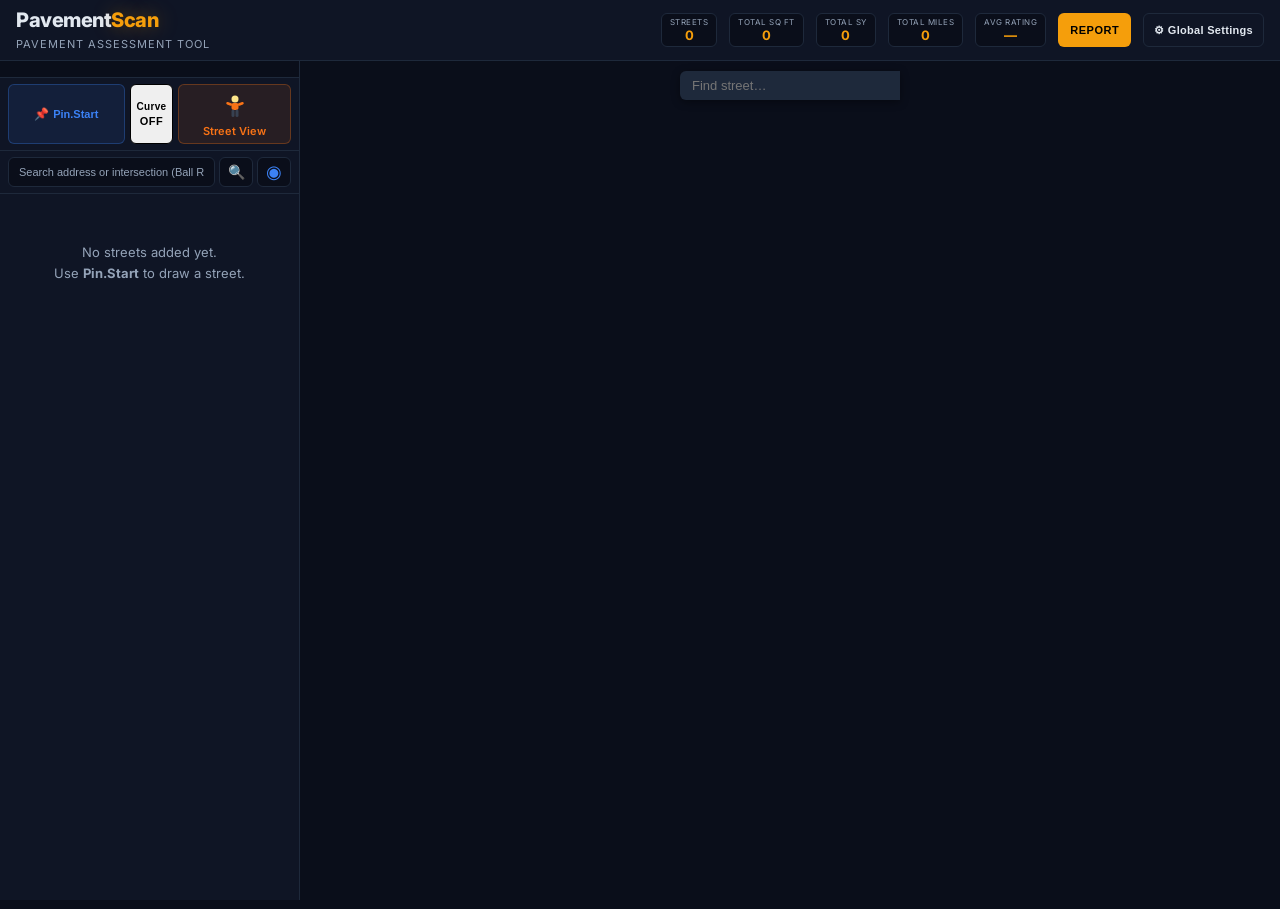
==== commit da819b00: "v274: remove Onsite Photo button from desktop — not needed, SV snap covers it" ====
--- a/index.html
+++ b/index.html
@@ -106,8 +106,9 @@
         <button class="qa-btn qa-highlight" id="btn-pin" onclick="startFreeHighlight()" title="Draw a street — click start then end">
           <span class="qa-icon">&#128204;</span> <span id="btn-pin-label">Pin.Start</span>
         </button>
-        <button class="qa-btn" id="btn-curve-toggle" onclick="toggleCurveMode()" title="Curve mode — click multiple points along a curved street" style="font-size:11px;padding:4px 8px;">
-          〰 Curve: <span id="curve-mode-label">OFF</span>
+        <button class="qa-btn" id="btn-curve-toggle" onclick="toggleCurveMode()" title="Curve mode — click multiple points along a curved street" style="flex:0 0 auto;font-size:10px;padding:2px 6px;line-height:1.3;flex-direction:column;gap:1px;">
+          <span style="color:var(--text-muted);letter-spacing:0.03em">Curve</span>
+          <span id="curve-mode-label" style="font-size:11px;font-weight:700;letter-spacing:0.05em">OFF</span>
         </button>
         <div class="qa-btn qa-worker" id="sv-worker" title="Drag onto the map to open Street View">
           <svg width="22" height="32" viewBox="0 0 22 32" fill="none" xmlns="http://www.w3.org/2000/svg">
@@ -120,9 +121,6 @@
           </svg>
           <span>Street View</span>
         </div>
-        <button class="qa-btn qa-photo" onclick="startFreePhoto()" title="Take a crack photo">
-          <span class="qa-icon">&#128247;</span> Onsite Photo
-        </button>
       </div>
       <div id="highlight-bar" class="highlight-bar hidden">
         <span id="highlight-bar-text">Click the START of a street</span>
@@ -159,7 +157,7 @@
     <section id="map-container">
       <div id="map"></div>
       <div id="map-street-search" style="position:absolute;top:10px;left:50%;transform:translateX(-50%);z-index:5;display:flex;gap:0;">
-        <input id="map-street-search-input" type="text" placeholder="Find street…" oninput="mapStreetSearch(this.value)" onkeydown="if(event.key==='Escape'){this.value='';mapStreetSearch('');}else if(event.key==='Enter'){const r=document.querySelector('#map-street-search-results div');if(r)r.click();}" style="width:220px;padding:7px 12px;border-radius:6px 0 0 6px;border:none;background:#1e293b;color:#f1f5f9;font-size:13px;outline:none;box-shadow:0 2px 8px rgba(0,0,0,0.4);">
+        <input id="map-street-search-input" type="text" placeholder="Find street…" oninput="mapStreetSearch(this.value)" onkeydown="if(event.key==='Escape'){this.value='';mapStreetSearch('');}else if(event.key==='Enter'){mapStreetSearchEnter();}" style="width:220px;padding:7px 12px;border-radius:6px 0 0 6px;border:none;background:#1e293b;color:#f1f5f9;font-size:13px;outline:none;box-shadow:0 2px 8px rgba(0,0,0,0.4);">
         <div id="map-street-search-results" style="position:absolute;top:100%;left:0;right:0;background:#1e293b;border-radius:0 0 6px 6px;overflow:hidden;box-shadow:0 4px 12px rgba(0,0,0,0.5);display:none;max-height:240px;overflow-y:auto;"></div>
       </div>
       <div id="streetview-panel" class="hidden">
@@ -256,9 +254,9 @@
         ondragleave="this.classList.remove('drag-over')"
         ondrop="handleImportDrop(event)">
         <div id="import-drop-content">
-          <span style="font-size:28px">📄</span>
-          <div style="font-weight:600;margin:6px 0 2px">Drop PDF here</div>
-          <div style="font-size:11px;color:var(--text-muted)">AI will read it and extract the street names</div>
+          <span style="font-size:28px">📄🗺️</span>
+          <div style="font-weight:600;margin:6px 0 2px">Drop PDF or map screenshot</div>
+          <div style="font-size:11px;color:var(--text-muted)">AI reads the table or image and extracts street names</div>
         </div>
         <div id="import-drop-loading" class="hidden" style="text-align:center;padding:8px 0">
           <div class="scan-spinner" style="width:24px;height:24px;border-width:3px;margin:0 auto 8px"></div>
@@ -335,7 +333,7 @@
   </div>
 
   <!-- ─── SCRIPTS ─────────────────────────────────────────── -->
-  <script src="app.js?v=228"></script>
+  <script src="app.js?v=242"></script>
   <script async defer
     src="https://maps.googleapis.com/maps/api/js?key=AIzaSyALUzyaUCMmtVah_gcnoe-g2VGeezsPkZ8&callback=initMap&loading=async&libraries=marker">
   </script>
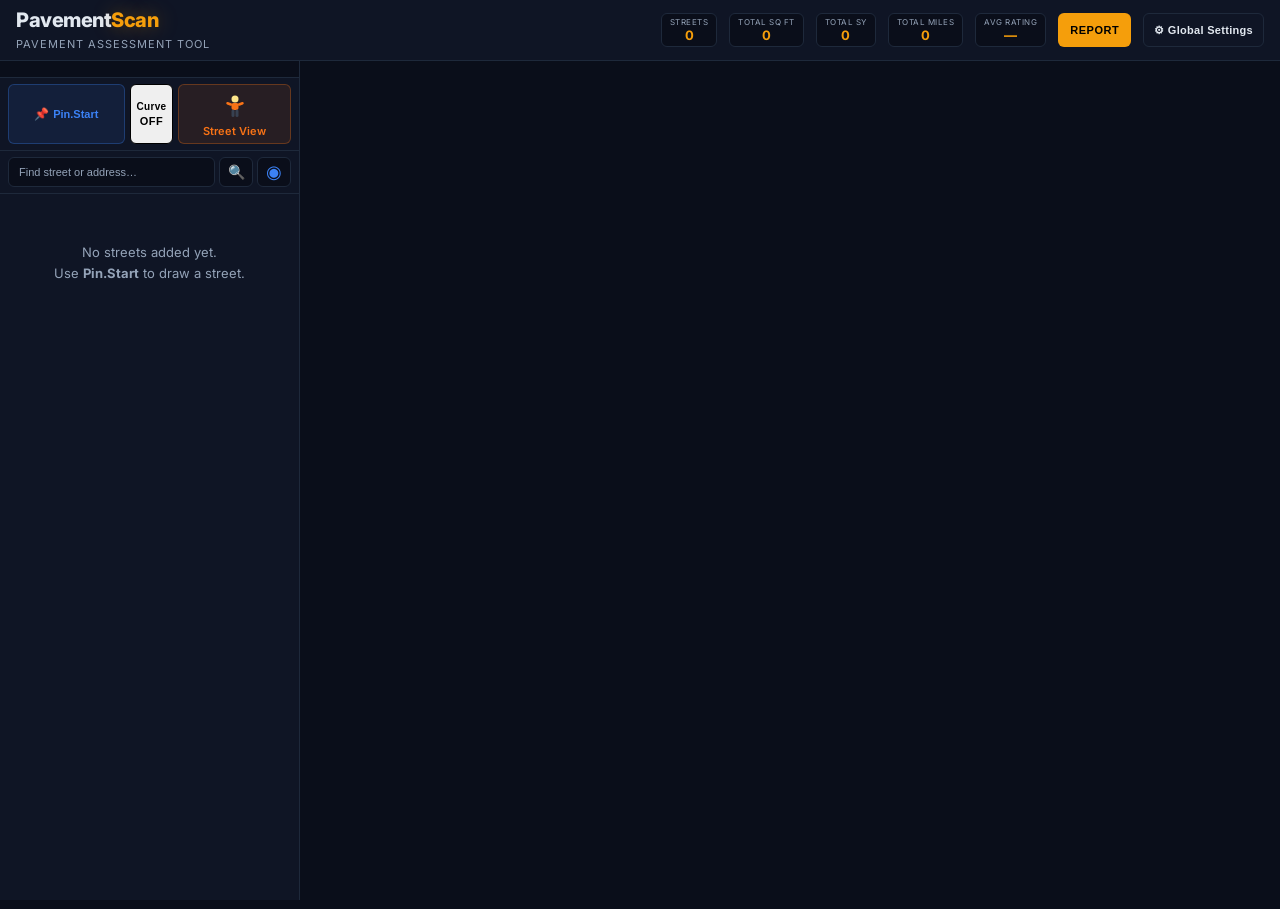
==== commit fb13b256: "v277: street count splits comma-names — Plymouth Ave, Valley Cir, Surrey Ave counts as 3" ====
--- a/index.html
+++ b/index.html
@@ -143,10 +143,11 @@
           </div>
         </div>
       </div>
-      <div class="search-bar">
-        <input type="text" id="search-input" placeholder="Search address or intersection (Ball Rd &amp; Harbor Blvd)" onkeydown="if(event.key==='Enter')searchLocation()">
-        <button class="btn-search" onclick="searchLocation()" title="Search">&#128269;</button>
+      <div class="search-bar" style="position:relative;flex-wrap:wrap;">
+        <input type="text" id="search-input" placeholder="Find street or address…" oninput="topBarSearch(this.value)" onkeydown="if(event.key==='Enter')topBarSearchEnter();else if(event.key==='Escape'){this.value='';topBarSearch('');}">
+        <button class="btn-search" onclick="topBarSearchEnter()" title="Search">&#128269;</button>
         <button class="btn-nearme" onclick="goToMyLocation()" title="Near Me">&#9673;</button>
+        <div id="top-search-results" style="position:absolute;top:100%;left:0;right:0;background:#1e293b;border-radius:0 0 6px 6px;overflow:hidden;box-shadow:0 4px 12px rgba(0,0,0,0.5);display:none;max-height:240px;overflow-y:auto;z-index:20;border:1px solid rgba(255,255,255,0.08);border-top:none;"></div>
       </div>
       <div id="street-list" class="street-list">
         <div class="empty-state">No streets added yet.<br>Use <strong>Pin.Start</strong> to draw a street.</div>
@@ -156,10 +157,6 @@
     <!-- CENTER — Map -->
     <section id="map-container">
       <div id="map"></div>
-      <div id="map-street-search" style="position:absolute;top:10px;left:50%;transform:translateX(-50%);z-index:5;display:flex;gap:0;">
-        <input id="map-street-search-input" type="text" placeholder="Find street…" oninput="mapStreetSearch(this.value)" onkeydown="if(event.key==='Escape'){this.value='';mapStreetSearch('');}else if(event.key==='Enter'){mapStreetSearchEnter();}" style="width:220px;padding:7px 12px;border-radius:6px 0 0 6px;border:none;background:#1e293b;color:#f1f5f9;font-size:13px;outline:none;box-shadow:0 2px 8px rgba(0,0,0,0.4);">
-        <div id="map-street-search-results" style="position:absolute;top:100%;left:0;right:0;background:#1e293b;border-radius:0 0 6px 6px;overflow:hidden;box-shadow:0 4px 12px rgba(0,0,0,0.5);display:none;max-height:240px;overflow-y:auto;"></div>
-      </div>
       <div id="streetview-panel" class="hidden">
         <div id="streetview-pano"></div>
         <div class="sv-toolbar">
@@ -333,7 +330,7 @@
   </div>
 
   <!-- ─── SCRIPTS ─────────────────────────────────────────── -->
-  <script src="app.js?v=242"></script>
+  <script src="app.js?v=245"></script>
   <script async defer
     src="https://maps.googleapis.com/maps/api/js?key=AIzaSyALUzyaUCMmtVah_gcnoe-g2VGeezsPkZ8&callback=initMap&loading=async&libraries=marker">
   </script>
